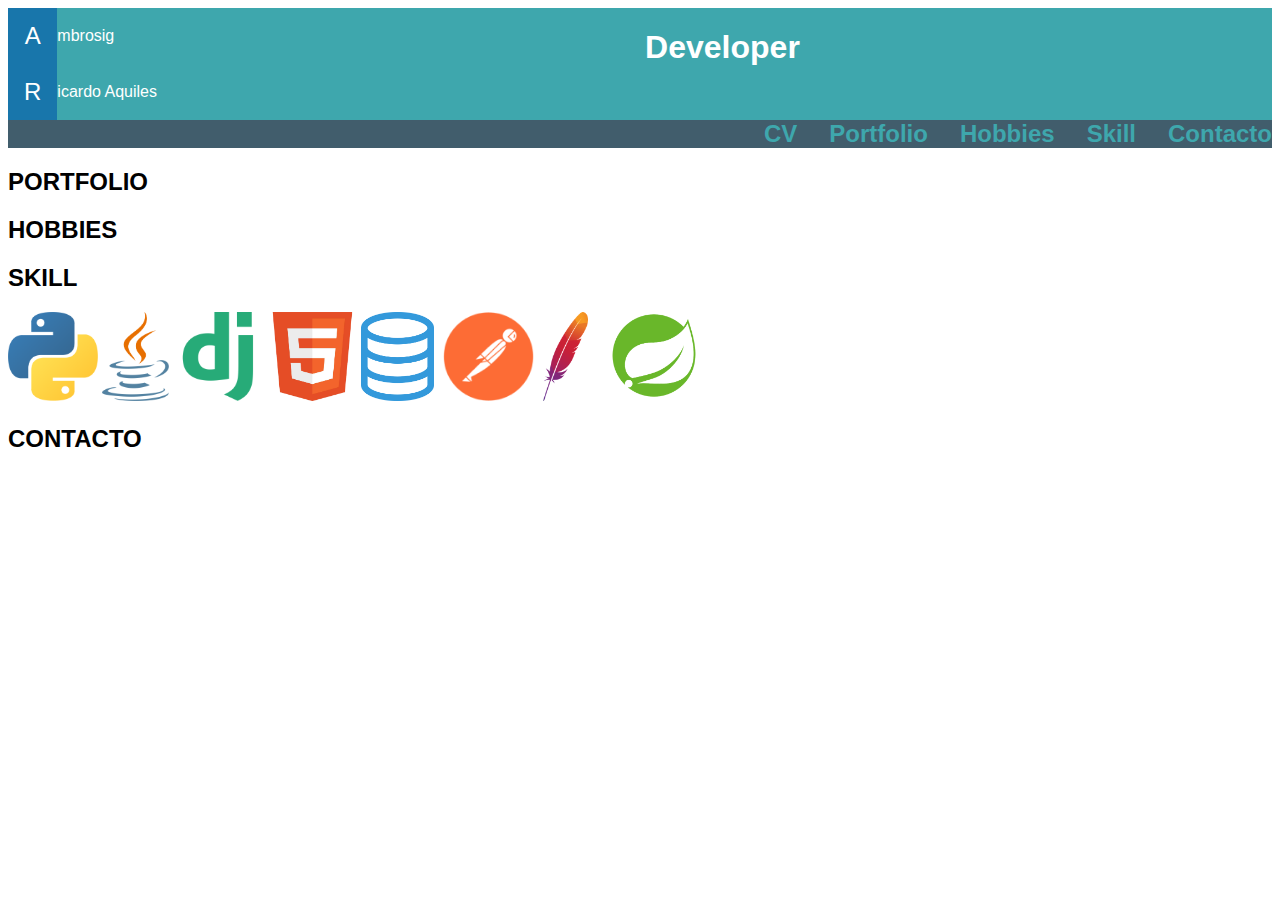
==== index.html @ 173dc9f0 "portfolio_ARA" ====
<!DOCTYPE html>
<html lang="en">
  <head>
    <meta charset="UTF-8" />
    <meta http-equiv="X-UA-Compatible" content="IE=edge" />
    <meta name="viewport" content="width=device-width, initial-scale=1.0" />
    <title>Document</title>
    <link rel="stylesheet" href="css/styles.css" />
  </head>
  <body>
    <header>
      <div class="box1">
        <div class="AR">
          <div class="a-box">A</div>
          <div class="r-box">R</div>
        </div>
        <div class="nombre">
          <div class="mbrosig-box">mbrosig</div>
          <div class="icardo-box">icardo Aquiles</div>
        </div>
      </div>
      <div class="developer"><h1>Developer</h1></div>
      <div class="box2"><p></p></div>
    </header>
    <button class="menu-btn">
      <svg
        xmlns="http://www.w3.org/2000/svg"
        width="24"
        height="24"
        viewBox="0 0 24 24"
      >
        <path d="M4 6H20V8H4zM4 11H20V13H4zM4 16H20V18H4z" />
      </svg>
      <svg
        class="none"
        xmlns="http://www.w3.org/2000/svg"
        width="24"
        height="24"
        viewBox="0 0 24 24"
      >
        <path
          d="M16.192 6.344L11.949 10.586 7.707 6.344 6.293 7.758 10.535 12 6.293 16.424 7.707 17.656 11.949 13.414 16.192 17.656 17.606 16.242 13.364 12 17.606 7.758z"
        />
      </svg>
    </button>
    <nav class="menu">
      <a href="CVAmbrosig.pdf" target="_blank" rel="noopener">CV</a>
      <a href="#portfolio">Portfolio</a>
      <a href="#hobbies">Hobbies</a>
      <a href="#skill">Skill</a>
      <a href="#contacto">Contacto</a>
    </nav>
    <section id="porfolio">
      <h2>PORTFOLIO</h2>
    </section>
    <section id="hobbies">
      <h2>HOBBIES</h2>
    </section>
    <section id="skill">
      <h2>SKILL</h2>
      <img src="img/python_logo1.png" alt="python" />
      <img src="img/java_logo1.png" alt="java" />
      <img src="img/django_logo1.png" alt="django" />
      <img src="img/html_logo1.png" alt="html" />
      <img src="img/sql_logo.png" alt="sql" />
      <img src="img/postman_logo3.png" alt="postman" />
      <img src="img/maven_logo1.png" alt="maven" />
      <img src="img/spring_logo.png" alt="spring" />
    </section>
    <section id="contacto" class="contacto">
      <h2>CONTACTO</h2>
      <div class="redes">
          <article class="contact-cards">
              
          </article>
      </div>
      <div class="formulario"></div>
    </section>
  </body>
  <script src="script.js"></script>
</html>
---- css/styles.css ----
:root {
  --first-color: #3ea7ad;
  --first-alpha-color: rgba(62, 166, 173, 0.5);
  --second-color: #415d6c;
  --second-alpha-color: rgba(65, 93, 108, 0.49);
  --third-color: #1876ab;
  --third-alpha-color: rgba(24, 118, 171, 0.56);
  --white-color: white;
  --gray-light-color: #c4cecc;
  --gray-color: #909090;
  --black-color: black;
  --link-color: #668ae7;
  --title-color: #333;
  --text-color: #222;
  --white-alpha-color: rgba(255, 255, 255, 0.5);
  --black-alpha-color: rgba(0, 0, 0, 0.5);
  --font: Century Gothic, sans-serif;
  --max-width: 1200px;
  --header-height: 4rem;
}

html {
  box-sizing: border-box;
  font-family: var(--font);
  font-size: 16px;
  scroll-behavior: smooth;
}

header {
  display: flex;
  justify-content: space-between;
  background: var(--first-color);
  color: white;
}

.box1 {
  display: flex;
  flex-direction: row;
}

.AR .nombre {
  display: flex;
  justify-content: start;
  box-sizing: 1rem;
  flex-direction: column;
}

.a-box,
.r-box {
  background-color: var(--third-color);
  padding: 1rem;
  text-align: center;
  line-height: 1.5rem;
  font-size: 1.5rem;
}

.mbrosig-box,
.icardo-box {
  padding: 1rem;
  padding-left: 0;
  text-align: start;
  line-height: 1.5rem;
}

.developer {
}

.box {
    padding: 2rem;
    color: var(--second-color);
  background: var(--second-color);
}

/* ******Menu****** */

.menu-btn {
    outline: thin solid var(--first-color);
    border: 0;
    cursor: pointer;
    background-color: var(--second-color);
  }
  
  .menu-btn svg {
    fill: var(--first-color);
  }
  
  .menu {
    position: fixed;
    left: 0;
    bottom: var(--header-height);
    width: 100%;
    display: flex;
    flex-direction: column;
    background-color: var(--second-color);
    opacity: 0;
    pointer-events: none;
    transition: opacity 0.5s ease;
    justify-content: flex-end;  
  }
  
  .menu.is-active {
    opacity: 1;
    pointer-events: auto;
  }
  
  .menu a {
    padding: 1rem;
    font-size: 1.5rem;
    font-weight: bold;
    text-align: center;
    text-decoration: none;
    color: var(--first-color);
  }
  
  .menu a:hover {
    color: var(--first-alpha-color);
    background-color: var(--first-color);
  }
  
  @media screen and (min-width: 1024px) {
    .menu-btn {
      display: none;
    }
  
    .menu {
      position: static;
      width: auto;
      flex-direction: row;
      opacity: 1;
      pointer-events: auto;
    }
  
    .menu a {
      padding: 0 1rem;
    }
  
    .menu a:last-child {
      padding-right: 0;
    }
  
    .menu a:hover {
      background-color: transparent;
      color: white;
    }
  }

  img {
      block-size: 7vw;
  }

  img:hover {
      transform: scale(1.5);
      transition: 0.2s;
  }
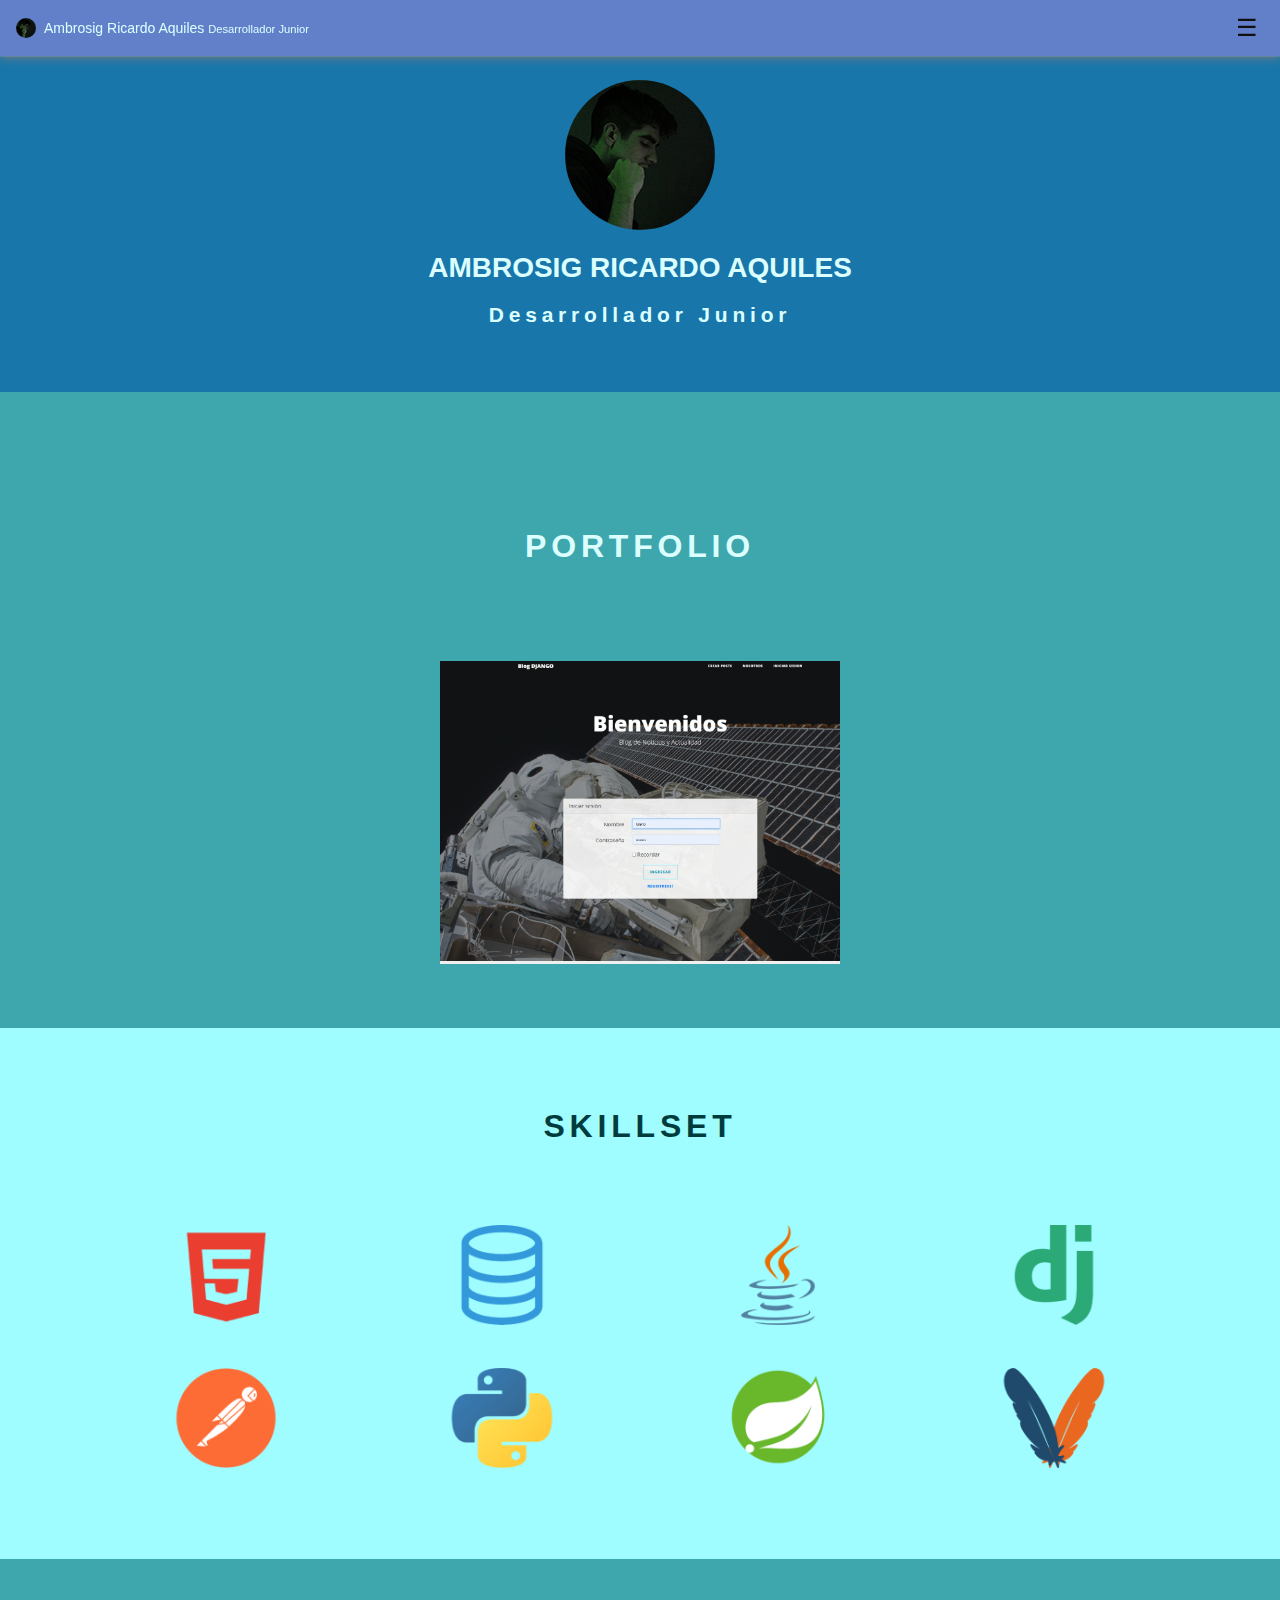
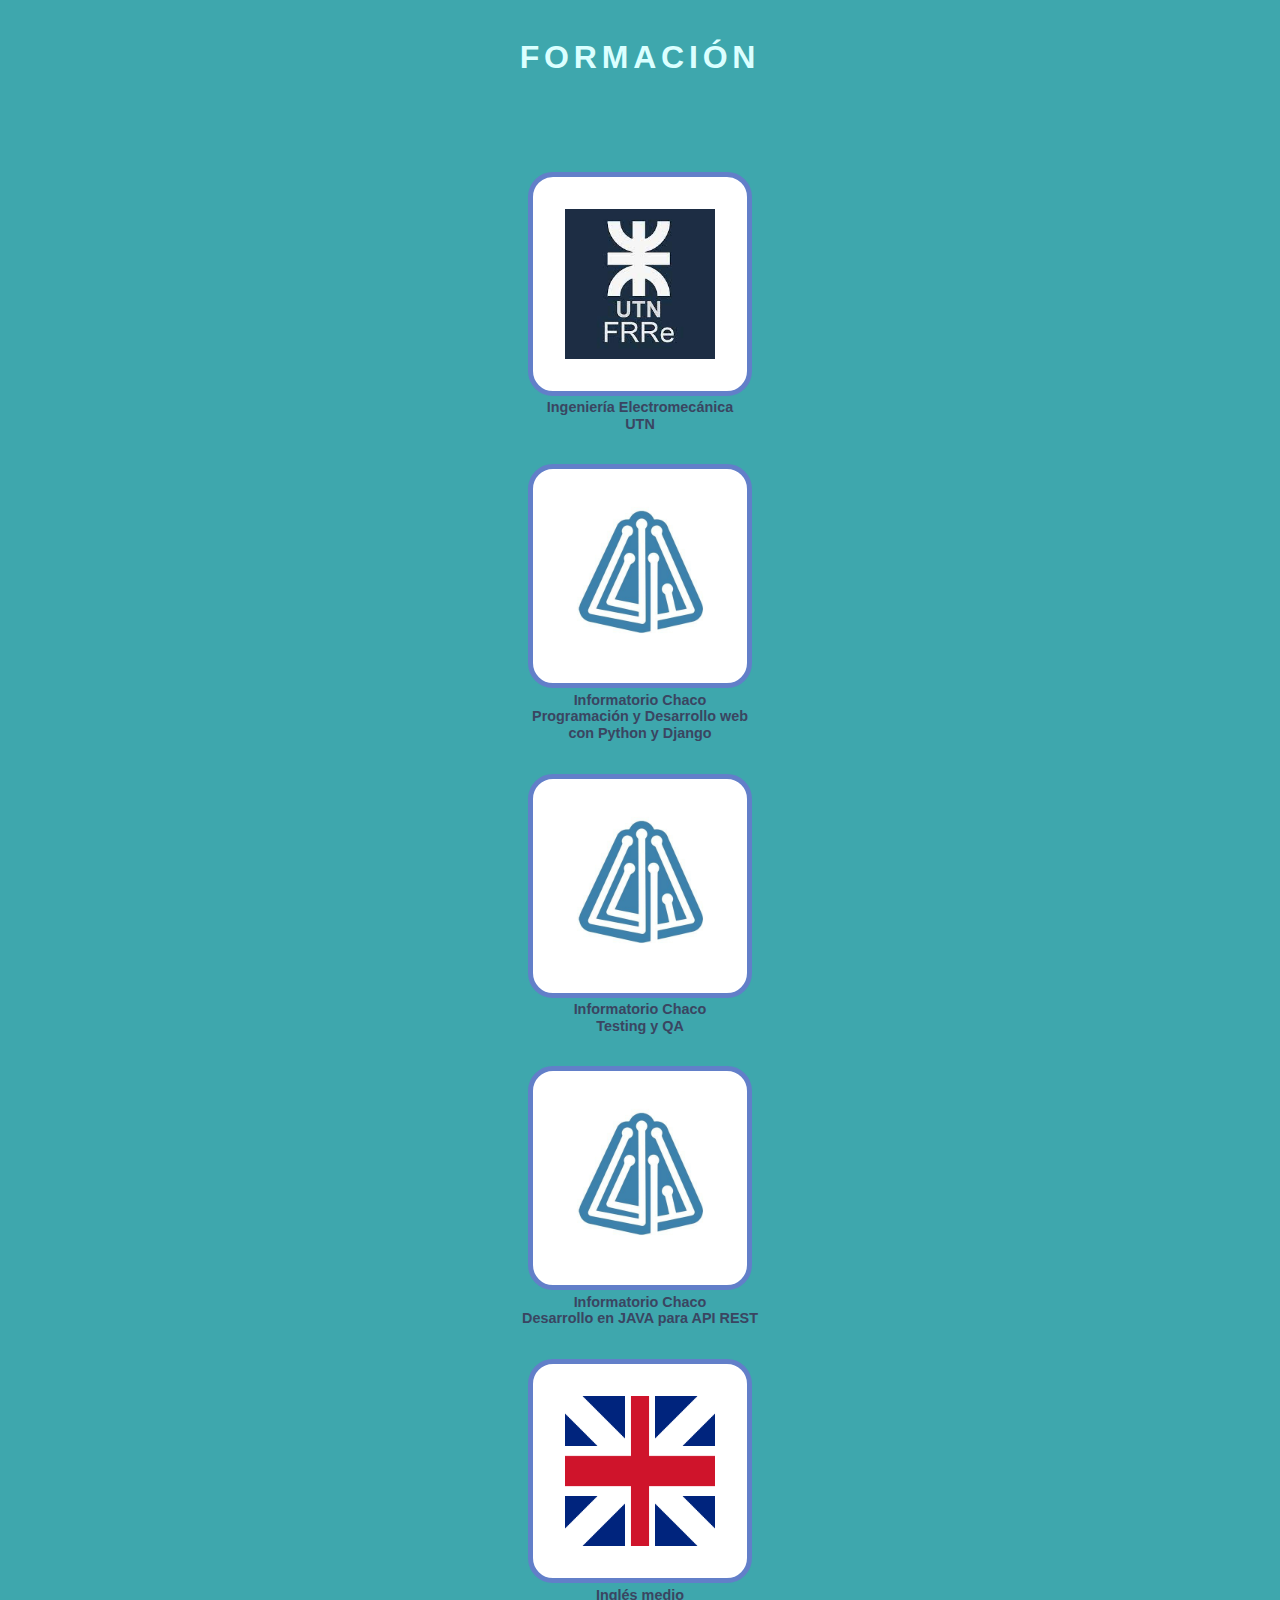
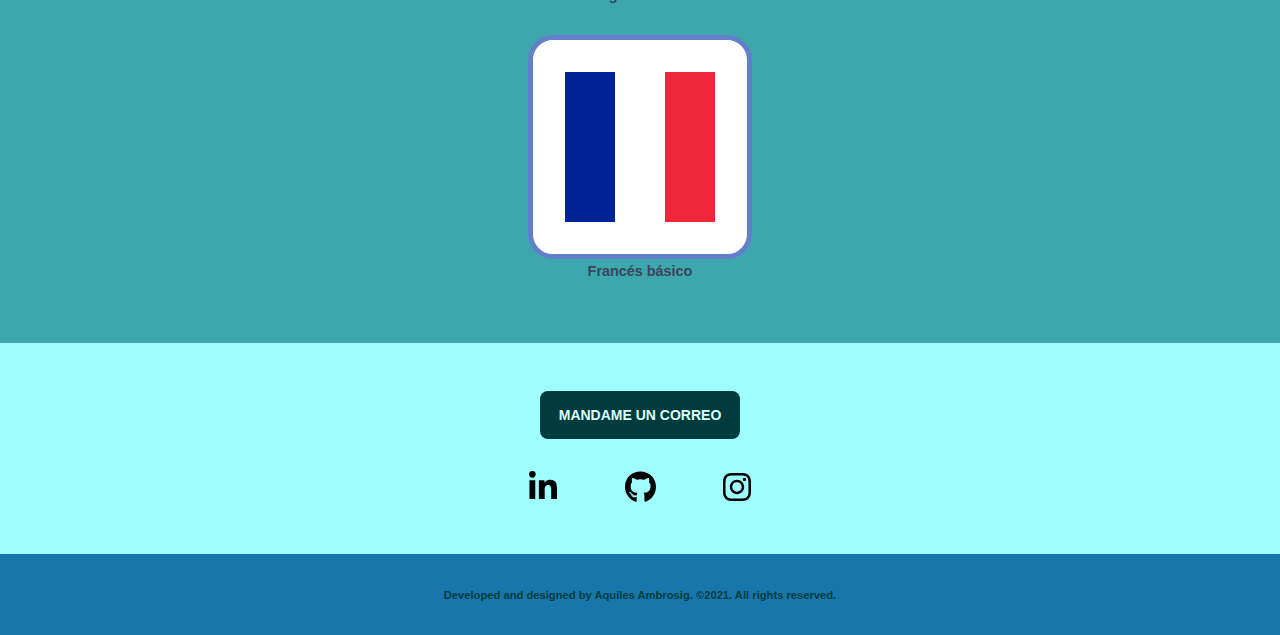
==== commit 012d03ed: "yacasi" ====
--- a/index.html
+++ b/index.html
@@ -1,81 +1,195 @@
 <!DOCTYPE html>
-<html lang="en">
+<html>
   <head>
-    <meta charset="UTF-8" />
+    <meta http-equiv="Content-Type" content="text/html; charset=UTF-8" />
     <meta http-equiv="X-UA-Compatible" content="IE=edge" />
-    <meta name="viewport" content="width=device-width, initial-scale=1.0" />
-    <title>Document</title>
-    <link rel="stylesheet" href="css/styles.css" />
+    <title>Ambrosig Ricardo Aquiles | Portafolio</title>
+    <meta name="viewport" content="width=device-width,initial-scale=1" />
+    <link href="./css" rel="stylesheet" />
+    <script
+      defer="defer"
+      src="./main.ee06f7f1275e84baf1f9.js.descarga"
+    ></script>
+    <link
+      href="./main.e2cfa011b2709bb2f0f1.css"
+      rel="stylesheet"
+    />
   </head>
   <body>
     <header>
-      <div class="box1">
-        <div class="AR">
-          <div class="a-box">A</div>
-          <div class="r-box">R</div>
+      <img
+        class="circle"
+        src="./img/foto.png"
+        alt="logo large"
+      />
+      <h1>Ambrosig Ricardo Aquiles</h1>
+      <hr />
+      <h2>Desarrollador Junior</h2>
+    </header>
+    <nav id="navbar" class="navbar-fixed">
+      <div>
+        <a href=
+          ><img
+            class="circle"
+            src="./img/foto_small.png"
+            alt="small logo"
+          />
+          <span>Ambrosig Ricardo Aquiles <small>Desarrollador Junior</small></span> </a
+        ><button id="hamburger">☰</button>
+      </div>
+      <ul>
+        <li><a href="./CVAmbrosig.pdf" target="_blank" rel="noopener">CV</a></li>
+        <li><a href="#portfolio">Portfolio</a></li>
+        <li><a href="#skillset">Skillset</a></li>
+        <li><a href="#experience">Formación</a></li>
+        <li><a href="#contact">Contact</a></li>
+      </ul>
+    </nav>
+    <main style="margin-top: 55.75px">
+      <section id="portfolio">
+        <h3>Portfolio</h3>
+        <hr />
+        <div>
+          <button>
+            <img
+              src="./img/proyecto.jpeg"
+            />
+            <h4>Proyecto 1</h4>
+          </button>
         </div>
-        <div class="nombre">
-          <div class="mbrosig-box">mbrosig</div>
-          <div class="icardo-box">icardo Aquiles</div>
+      </section>
+      <section id="skillset" class="even">
+        <h3><p style=>Skillset </p></h3>
+        <hr />
+        <div>
+          <div>
+            <img
+              src="./img/html_logo.png"
+            />
+            <span class="tooltip">HTML</span>
+          </div>
+          <div>
+            <img
+              src="./img/sql_logo.png"
+            />
+            <span class="tooltip">SQL</span>
+          </div>
+          <div>
+            <img
+              src="./img/java_logo.png"
+            />
+            <span class="tooltip">Java</span>
+          </div>
+          <div>
+            <img
+              src="./img/django_logo.png"
+            />
+            <span class="tooltip">Django</span>
+          </div>
+          <div>
+            <img
+              src="./img/postman_logo.png"
+            />
+            <span class="tooltip">Postman</span>
+          </div>
+          <div>
+            <img
+              src="./img/python_logo.png"
+            />
+            <span class="tooltip">Python</span>
+          </div>
+          <div>
+            <img
+              src="./img/spring_logo.png"
+            />
+            <span class="tooltip">Spring</span>
+          </div>
+          <div>
+            <img
+              src="./img/maven_logo.png"
+            />
+            <span class="tooltip">Maven</span>
+          </div>
         </div>
-      </div>
-      <div class="developer"><h1>Developer</h1></div>
-      <div class="box2"><p></p></div>
-    </header>
-    <button class="menu-btn">
-      <svg
-        xmlns="http://www.w3.org/2000/svg"
-        width="24"
-        height="24"
-        viewBox="0 0 24 24"
+      </section>
+      <section id="experience">
+        <h3>Formación</h3>
+        <hr />
+        <div>
+          <div>
+          <a class="eins-modal-button" data-modal-id="myModal"
+            ><img
+              src="./img/utn.png"
+            />
+            <span><br>Ingeniería Electromecánica <br>UTN</span></a
+          ></div>
+          <div><a
+            ><img
+              src="./img/informatorio.png"
+            />
+            <span><br>Informatorio Chaco <br>Programación y Desarrollo web <br>con Python y Django</span></a
+          ></div>
+          <div><a
+            ><img
+              src="./img/informatorio.png"
+            />
+            <span><br>Informatorio Chaco <br>Testing y QA</span></a
+          ></div>
+          <div><a
+            ><img
+              src="./img/informatorio.png"
+            />
+            <span><br>Informatorio Chaco <br>Desarrollo en JAVA para API REST</span></a
+          ></div>
+          <div><a
+            ><img
+              src="./img/ingles.png"
+            />
+            <span><br>Inglés medio</span></a
+          ></div>
+          <div><a
+            ><img
+              src="./img/frances.png"
+            />
+            <span><br>Francés básico</span></a
+          ></div>
+        </div>
+      </section>
+      <section id="contact" class="even">
+        <form action="mailto:aquiles-ambrosig@hotmail.com">
+          <button type="submit">MANDAME UN CORREO</button>
+        </form>
+        <!--
+        <form action="https://www.xaviro.com/" method="POST">
+          <label>Your email: <input type="email" name="_replyto" /></label>
+          <label>Your message: <textarea name="message"></textarea></label>
+          <button type="submit">Send</button>
+        </form>-->
+        <nav id="social-media">
+          <a href="https://www.linkedin.com/in/ricardo-aquiles-a-b3b1b0141" target="_blank" rel="noopener"
+            ><img
+              id="linkedin"
+              src="./img/linkedin-in-brands.svg"
+            /> </a
+          ><a href="https://github.com/aquilesambrosig" target="_blank" rel="noopener"
+            ><img
+              id="github"
+              src="./img/github-brands.svg"
+            /> </a
+          ><a href="https://www.instagram.com/aquilesambrosig/" target="_blank" rel="noopener"
+            ><img
+              id="instagram"
+              src="./img/instagram-brands.svg"
+          /></a>
+        </nav>
+      </section>
+    </main>
+    <footer>
+      <small
+        >Developed and designed by Aquiles Ambrosig. ©2021. All rights reserved.</small
       >
-        <path d="M4 6H20V8H4zM4 11H20V13H4zM4 16H20V18H4z" />
-      </svg>
-      <svg
-        class="none"
-        xmlns="http://www.w3.org/2000/svg"
-        width="24"
-        height="24"
-        viewBox="0 0 24 24"
-      >
-        <path
-          d="M16.192 6.344L11.949 10.586 7.707 6.344 6.293 7.758 10.535 12 6.293 16.424 7.707 17.656 11.949 13.414 16.192 17.656 17.606 16.242 13.364 12 17.606 7.758z"
-        />
-      </svg>
-    </button>
-    <nav class="menu">
-      <a href="CVAmbrosig.pdf" target="_blank" rel="noopener">CV</a>
-      <a href="#portfolio">Portfolio</a>
-      <a href="#hobbies">Hobbies</a>
-      <a href="#skill">Skill</a>
-      <a href="#contacto">Contacto</a>
-    </nav>
-    <section id="porfolio">
-      <h2>PORTFOLIO</h2>
-    </section>
-    <section id="hobbies">
-      <h2>HOBBIES</h2>
-    </section>
-    <section id="skill">
-      <h2>SKILL</h2>
-      <img src="img/python_logo1.png" alt="python" />
-      <img src="img/java_logo1.png" alt="java" />
-      <img src="img/django_logo1.png" alt="django" />
-      <img src="img/html_logo1.png" alt="html" />
-      <img src="img/sql_logo.png" alt="sql" />
-      <img src="img/postman_logo3.png" alt="postman" />
-      <img src="img/maven_logo1.png" alt="maven" />
-      <img src="img/spring_logo.png" alt="spring" />
-    </section>
-    <section id="contacto" class="contacto">
-      <h2>CONTACTO</h2>
-      <div class="redes">
-          <article class="contact-cards">
-              
-          </article>
-      </div>
-      <div class="formulario"></div>
-    </section>
+    </footer>
+    <div id="myModal" class="eins-modal" style="display: none">
+    <div class="eins-modal-backdrop"></div>
   </body>
-  <script src="script.js"></script>
 </html>
--- a/main.e2cfa011b2709bb2f0f1.css
+++ b/main.e2cfa011b2709bb2f0f1.css
@@ -0,0 +1,627 @@
+:root {
+  --primary: #3EA7AD;
+  --primary-dark: #6bb5b8;
+  --secondary: #90aaeb;
+  --secondary-dark: #627fc9;
+  --terceary: #1876AB;
+  --terceary-dark: #61b7e9;
+  --white: #dbffff;
+  --white2: #9ffcff;
+  --gray: #909090;
+  --gray2: #535151;
+  --gray3: #857c7c;
+  --black: #101010;
+  --black2: #415D6C;
+}
+body {
+  color: var(--white);
+  font-family: Century Gothic, sans-serif;
+  font-size: 14px;
+  text-align: center;
+}
+footer,
+section.even {
+  color: #003c3e;
+}
+h3 {
+  font-size: 2rem;
+}
+h2,
+h3,
+h4 {
+  letter-spacing: 0.3rem;
+}
+h1,
+h3 {
+  text-transform: uppercase;
+}
+h4 {
+  font-size: 1.5rem;
+}
+.circle {
+  border-radius: 50%;
+}
+html {
+  background: var(--primary);
+}
+section {
+  padding-bottom: 3rem;
+  padding-top: 3rem;
+}
+#navbar {
+    background-color: var(--secondary-dark);
+}
+section.even {
+  background: var(--white2);
+}
+footer {
+  background:var(--terceary);
+  padding: 2rem 0;
+  font-weight: bold;
+}
+hr {
+  background-image: linear-gradient(
+    to right,
+    transparent,
+    var(--primary),
+    transparent
+  );
+  border: 0;
+  height: 0.1rem;
+  max-width: 100%;
+}
+section.even hr {
+  background-image: linear-gradient(
+    to right,
+    transparent,
+    var(--white),
+    transparent
+  );
+}
+section hr {
+  margin-bottom: 5rem;
+}
+header {
+  color: var(--white);
+  background: var(--terceary);
+  overflow: hidden;
+  padding: 5rem 0 3rem;
+  position: relative;
+}
+#navbar {
+  box-shadow: 0 0 10px 1px var(--gray3);
+}
+#navbar div {
+  display: flex;
+  justify-content: space-between;
+}
+#navbar div a {
+  align-items: center;
+  color: var(--black);
+  display: flex;
+  padding: 1rem;
+  text-decoration: none;
+}
+#navbar div a:hover {
+  color: var(--white);
+  transition: color 0.3s ease, color 0.3s ease;
+}
+#navbar div img {
+  margin-right: 0.5rem;
+}
+#navbar button {
+  background-color: transparent;
+  border: none;
+  color: var(--black);
+  cursor: pointer;
+  font-size: 1.5rem;
+  margin: 0.7rem;
+  padding: 0.2rem 0.7rem;
+}
+#navbar.open button {
+  background-color: var(--primary-dark);
+  border-radius: 2rem;
+  color: var(--white);
+}
+#navbar ul {
+  background: linear-gradient(var(--secondary-dark), var(--primary));
+  border-top: 1px solid rgba(255, 255, 255, 0.1);
+  margin: 0;
+  max-height: 0;
+  overflow: hidden;
+  padding: 0;
+  position: absolute;
+  transition: max-height 0.3s ease;
+  width: 100%;
+}
+#navbar.open ul {
+  max-height: 200px;
+}
+#navbar li {
+  list-style: none;
+  padding: 0;
+}
+#navbar ul a {
+  color: var(--white2);
+  display: block;
+  padding: 10px 15px;
+  text-decoration: none;
+  transition: color 0.3s ease, background-color 0.3s ease;
+}
+#navbar ul a:focus,
+#navbar ul a:hover {
+  background-color: var(--secondary);
+  color: var(--black);
+}
+.navbar-fixed {
+  position: fixed;
+  top: 0;
+  width: 100%;
+  z-index: 100;
+}
+/*#toggle:hover {
+  background-color: var(--black);
+}
+#active {
+  background-color: var(--primary-dark);
+}*/
+#portfolio button {
+  border: none;
+  box-shadow: 0 0 px var(--gray);
+  cursor: zoom-in;
+  display: inline;
+  margin: 1rem auto;
+  max-width: 400px;
+  overflow: hidden;
+  padding: 0;
+  position: relative;
+}
+#portfolio img {
+  display: inline;
+  max-height: 300px;
+  transition: transform 0.3s ease;
+}
+#portfolio button:hover img {
+  transform: scale(1.25);
+}
+#portfolio button:before {
+  background-color: var(--primary);
+  content: "";
+  height: 100%;
+  left: 0;
+  opacity: 0;
+  position: absolute;
+  top: 0;
+  transition: opacity 0.3s ease;
+  width: 100%;
+  z-index: 1;
+}
+#portfolio button:hover:before {
+  opacity: 0.75;
+}
+#portfolio h4 {
+  bottom: 0;
+  color: var(--white);
+  display: block;
+  left: 50%;
+  margin: 0;
+  opacity: 0;
+  position: absolute;
+  transform: translate(-50%, 50%);
+  transition: bottom 0.3s ease, opacity 0.3s ease;
+  z-index: 2;
+}
+#portfolio button:hover h4 {
+  bottom: 30%;
+  opacity: 1;
+}
+#portfolio button:after {
+  content: url(assets/05189309db3a48edcbcc.svg);
+  left: 50%;
+  opacity: 0;
+  position: absolute;
+  top: 0;
+  transform: translate(-40%, -50%);
+  transition: top 0.3s ease, opacity 0.3s ease;
+  width: 50%;
+  z-index: 2;
+}
+#portfolio button:hover:after {
+  opacity: 0.75;
+  top: 40%;
+}
+/*#skillset > div {
+  grid-gap: 1rem;
+  display: grid;
+  grid-template-columns: 1fr 1fr 1fr 1fr;
+  margin: 1rem;
+}*/
+#skillset img {
+  border-radius: 1rem;
+  cursor: context-menu;
+  max-width: 7rem;
+  max-height: 100px;
+}
+#skillset > div > div {
+  position: relative;
+  display: inline-block;
+  padding-left: 5rem;
+  padding-right: 5rem;
+  padding-bottom: 2.5rem;
+}
+#skillset span {
+  color: var(--white);
+  background-color: rgba(0, 0, 0, 0.75);
+  border-radius: 0.5rem;
+  left: 50%;
+  opacity: 0;
+  padding: 0.5rem 0;
+  pointer-events: none;
+  position: absolute;
+  text-align: center;
+  top: -40px;
+  transform: translate(-60px, 10px);
+  transition: opacity 0.3s ease, transform 0.3s ease;
+  width: 120px;
+  z-index: 1;
+}
+#skillset > div > div:hover span {
+  opacity: 1;
+  transform: translate(-60px);
+}
+#skillset span:after {
+  border: 5px solid transparent;
+  border-top-color: rgba(0, 0, 0, 0.75);
+  content: "";
+  left: 50%;
+  margin-left: -5px;
+  position: absolute;
+  top: 100%;
+}
+#experience img {
+  background: #fff;
+  border: 5px solid var(--secondary-dark);
+  border-radius: 25px;
+  cursor: pointer;
+  height: 150px;
+  padding: 2rem;
+  transition: border-radius 0.3s ease, box-shadow 0.3s ease;
+  width: 150px;
+}
+#experience img:hover {
+  border-radius: 0;
+  box-shadow: 0 0 10px 1px var(--gray2);
+}
+#experience span {
+  color: #3a4561;
+  font-weight: bold;
+  font-size: 0.9rem;
+  margin-bottom: 2rem;
+}
+#experience > div {
+  display: inline;
+  /*justify-content: space-between;
+  align-items: center;*/
+}
+#experience > div > div{
+  padding: 1rem;
+}
+#contact button {
+  cursor: pointer;
+  border-radius: 0.5rem;
+  padding: 1rem;
+  display: inline-block;
+  width: 200px;
+  font-weight: bold;
+  text-align: center;
+  text-decoration: none;
+  color: var(--white);
+  background-color: #003c3e;
+  border-width: 0;
+}
+#social-media img {
+  block-size: 2rem;
+  padding: 2rem;
+  padding-bottom: 0;
+}
+#social-media a{
+  text-decoration: none;
+}
+
+
+
+/*! normalize.css v8.0.1 | MIT License | github.com/necolas/normalize.css */
+html {
+  -webkit-text-size-adjust: 100%;
+  line-height: 1.15;
+}
+body {
+  margin: 0;
+}
+main {
+  display: block;
+}
+h1 {
+  font-size: 2em;
+  margin: 0.67em 0;
+}
+hr {
+  box-sizing: content-box;
+  height: 0;
+  overflow: visible;
+}
+pre {
+  font-family: monospace, monospace;
+  font-size: 1em;
+}
+a {
+  background-color: transparent;
+}
+abbr[title] {
+  border-bottom: none;
+  text-decoration: underline;
+  text-decoration: underline dotted;
+}
+b,
+strong {
+  font-weight: bolder;
+}
+code,
+kbd,
+samp {
+  font-family: monospace, monospace;
+  font-size: 1em;
+}
+small {
+  font-size: 80%;
+}
+sub,
+sup {
+  font-size: 75%;
+  line-height: 0;
+  position: relative;
+  vertical-align: baseline;
+}
+sub {
+  bottom: -0.25em;
+}
+sup {
+  top: -0.5em;
+}
+img {
+  border-style: none;
+}
+button,
+input,
+optgroup,
+select,
+textarea {
+  font-family: inherit;
+  font-size: 100%;
+  line-height: 1.15;
+  margin: 0;
+}
+button,
+input {
+  overflow: visible;
+}
+button,
+select {
+  text-transform: none;
+}
+[type="button"],
+[type="reset"],
+[type="submit"],
+button {
+  -webkit-appearance: button;
+}
+[type="button"]::-moz-focus-inner,
+[type="reset"]::-moz-focus-inner,
+[type="submit"]::-moz-focus-inner,
+button::-moz-focus-inner {
+  border-style: none;
+  padding: 0;
+}
+[type="button"]:-moz-focusring,
+[type="reset"]:-moz-focusring,
+[type="submit"]:-moz-focusring,
+button:-moz-focusring {
+  outline: 1px dotted ButtonText;
+}
+fieldset {
+  padding: 0.35em 0.75em 0.625em;
+}
+legend {
+  box-sizing: border-box;
+  color: inherit;
+  display: table;
+  max-width: 100%;
+  padding: 0;
+  white-space: normal;
+}
+progress {
+  vertical-align: baseline;
+}
+textarea {
+  overflow: auto;
+}
+[type="checkbox"],
+[type="radio"] {
+  box-sizing: border-box;
+  padding: 0;
+}
+[type="number"]::-webkit-inner-spin-button,
+[type="number"]::-webkit-outer-spin-button {
+  height: auto;
+}
+[type="search"] {
+  -webkit-appearance: textfield;
+  outline-offset: -2px;
+}
+[type="search"]::-webkit-search-decoration {
+  -webkit-appearance: none;
+}
+::-webkit-file-upload-button {
+  -webkit-appearance: button;
+  font: inherit;
+}
+details {
+  display: block;
+}
+summary {
+  display: list-item;
+}
+[hidden],
+template {
+  display: none;
+}
+@font-face {
+  font-display: block;
+  font-family: eins-modal-icons;
+  font-style: normal;
+  font-weight: 400;
+  src: url([data-uri]);
+  src: url([data-uri]#iefix)
+      format("embedded-opentype"),
+    url([data-uri])
+      format("truetype"),
+    url([data-uri])
+      format("woff"),
+    url([data-uri]#eins-modal-icons)
+      format("svg");
+}
+.eins-modal-backdrop {
+  background: rgba(0, 0, 0, 0.6);
+  height: 100%;
+  left: 0;
+  top: 0;
+  z-index: 20000;
+}
+.eins-modal,
+.eins-modal-backdrop {
+  display: none;
+  position: fixed;
+  width: 100%;
+}
+.eins-modal {
+  left: 50%;
+  max-height: 100%;
+  overflow: auto;
+  padding: 0 15px;
+  top: 50%;
+  -webkit-transform: translate(-50%, -50%);
+  transform: translate(-50%, -50%);
+  z-index: 20100;
+}
+.eins-modal,
+.eins-modal-content {
+  -webkit-box-sizing: border-box;
+  box-sizing: border-box;
+}
+.eins-modal-content {
+  background: #fff;
+  border: 0 solid #000;
+  border-radius: 8px;
+  -ms-filter: "progid:DXImageTransform.Microsoft.Alpha(Opacity=0)";
+  filter: alpha(opacity=0);
+  margin: 15px auto;
+  max-width: 500px;
+  -moz-opacity: 0;
+  -khtml-opacity: 0;
+  opacity: 0;
+  padding: 35px;
+  position: relative;
+  width: 100%;
+}
+.eins-modal-close {
+  speak: never;
+  -webkit-font-feature-settings: normal;
+  font-feature-settings: normal;
+  -webkit-font-smoothing: antialiased;
+  -moz-osx-font-smoothing: grayscale;
+  border: 2px solid #f0f0f0;
+  border-radius: 8px;
+  -webkit-border-radius: 8px;
+  -moz-border-radius: 8px;
+  bottom: auto;
+  -webkit-box-sizing: content-box;
+  box-sizing: content-box;
+  color: #8f8f8f;
+  cursor: pointer;
+  display: block;
+  font-family: eins-modal-icons !important;
+  font-size: 19px;
+  font-style: normal;
+  font-variant: normal;
+  font-weight: 400;
+  left: auto;
+  line-height: 1;
+  padding: 7px;
+  position: absolute;
+  right: 0;
+  text-transform: none;
+  top: 0;
+  width: 19px;
+}
+.eins-modal-close:hover {
+  border-color: #dedede;
+  color: #f27474;
+}
+.eins-modal-close:after {
+  content: "\e900";
+}
+.eins-modal-dark > .eins-modal-content {
+  background: #262626;
+  border-color: #000;
+  color: #fff;
+}
+.eins-modal-dark > .eins-modal-content .eins-modal-close {
+  border-color: #333;
+  color: #b5b5b5;
+}
+.eins-modal-dark > .eins-modal-content .eins-modal-close:hover {
+  border-color: #404040;
+  color: #f27474;
+}
+.eins-modal.eins-modal-lg > .eins-modal-content {
+  border-radius: 10px;
+  -webkit-border-radius: 10px;
+  -moz-border-radius: 10px;
+  max-width: 600px;
+  padding: 40px;
+}
+.eins-modal.eins-modal-lg > .eins-modal-content .eins-modal-close {
+  font-size: 20px;
+  padding: 8px;
+  width: 20px;
+}
+.eins-modal.eins-modal-sm > .eins-modal-content {
+  border-radius: 8px;
+  -webkit-border-radius: 8px;
+  -moz-border-radius: 8px;
+  max-width: 400px;
+  padding: 35px;
+}
+.eins-modal.eins-modal-sm > .eins-modal-content .eins-modal-close {
+  border-radius: 8px;
+  -webkit-border-radius: 8px;
+  -moz-border-radius: 8px;
+  font-size: 19px;
+  padding: 7px;
+  width: 19px;
+}
+.eins-modal.eins-modal-xsm > .eins-modal-content {
+  border-radius: 8px;
+  -webkit-border-radius: 8px;
+  -moz-border-radius: 8px;
+  max-width: 300px;
+  padding: 35px;
+}
+.eins-modal.eins-modal-xsm > .eins-modal-content .eins-modal-close {
+  border-radius: 8px;
+  -webkit-border-radius: 8px;
+  -moz-border-radius: 8px;
+  font-size: 19px;
+  padding: 7px;
+  width: 19px;
+}
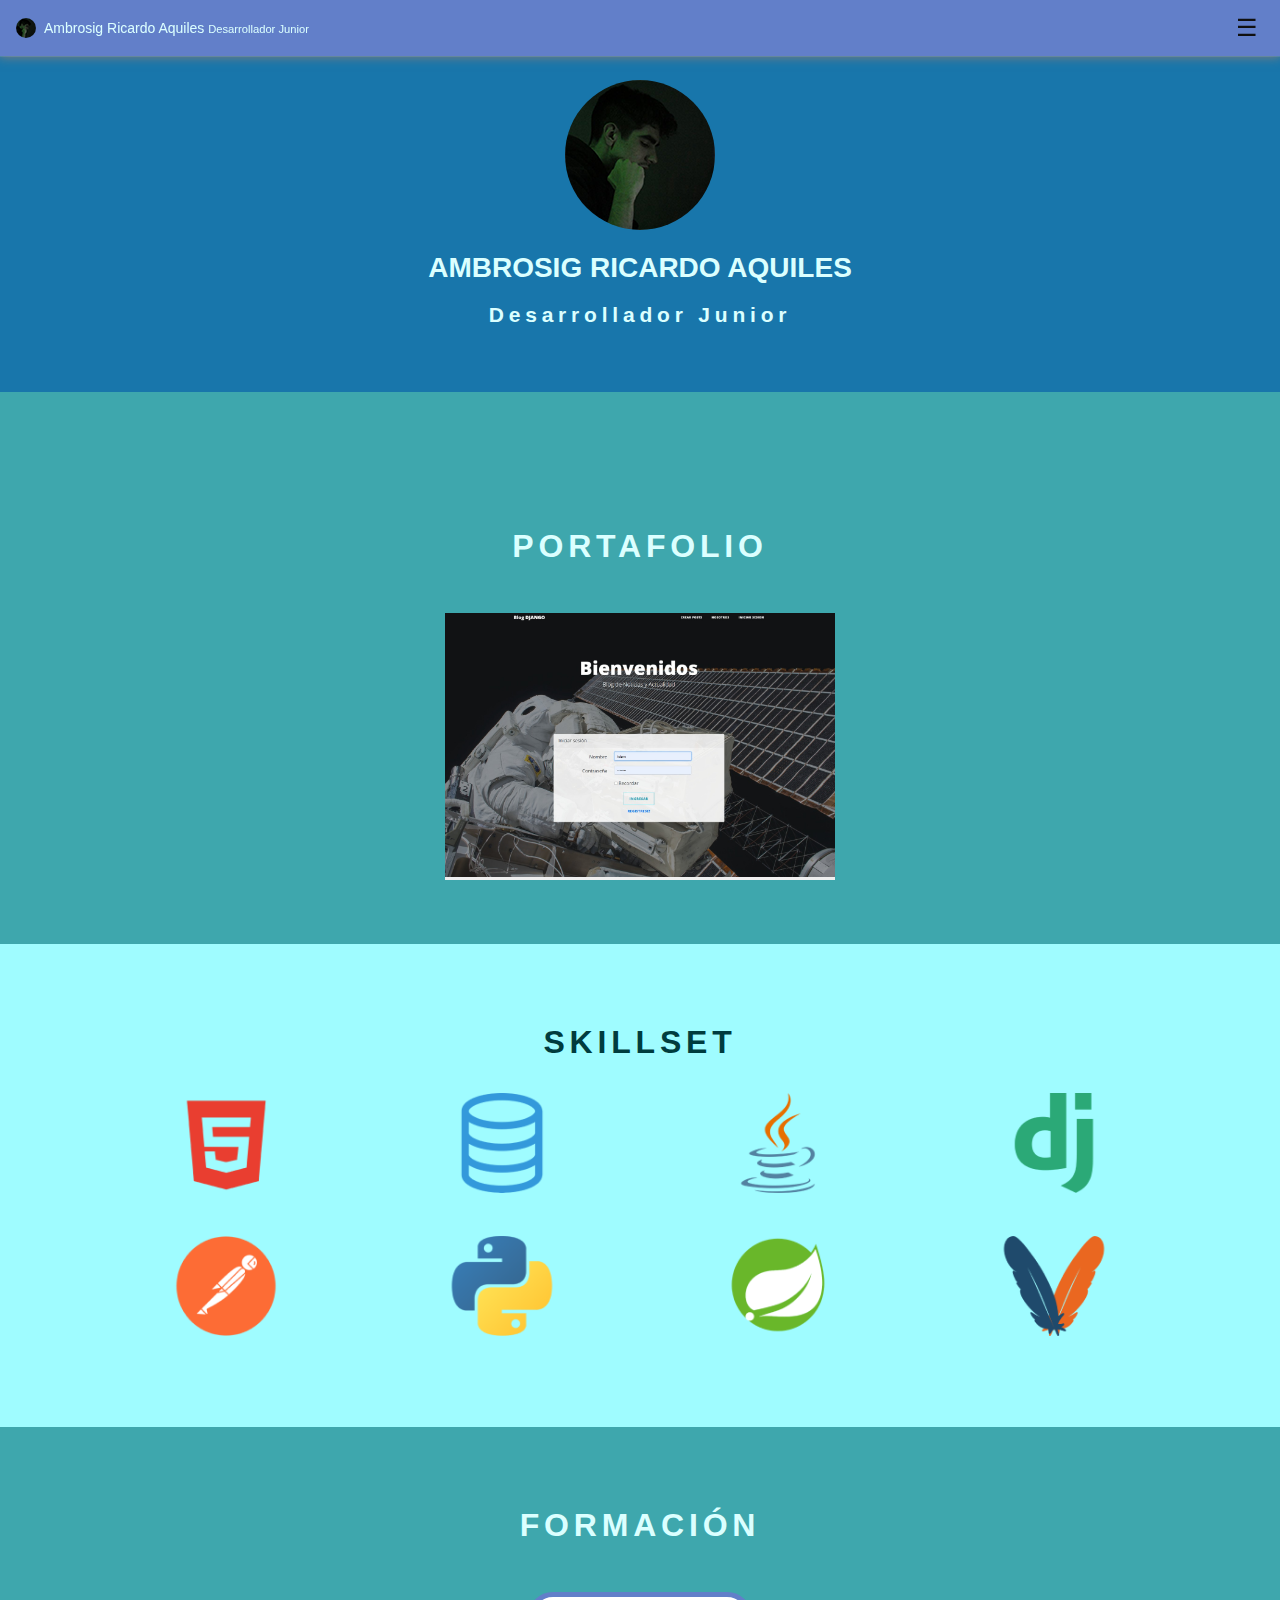
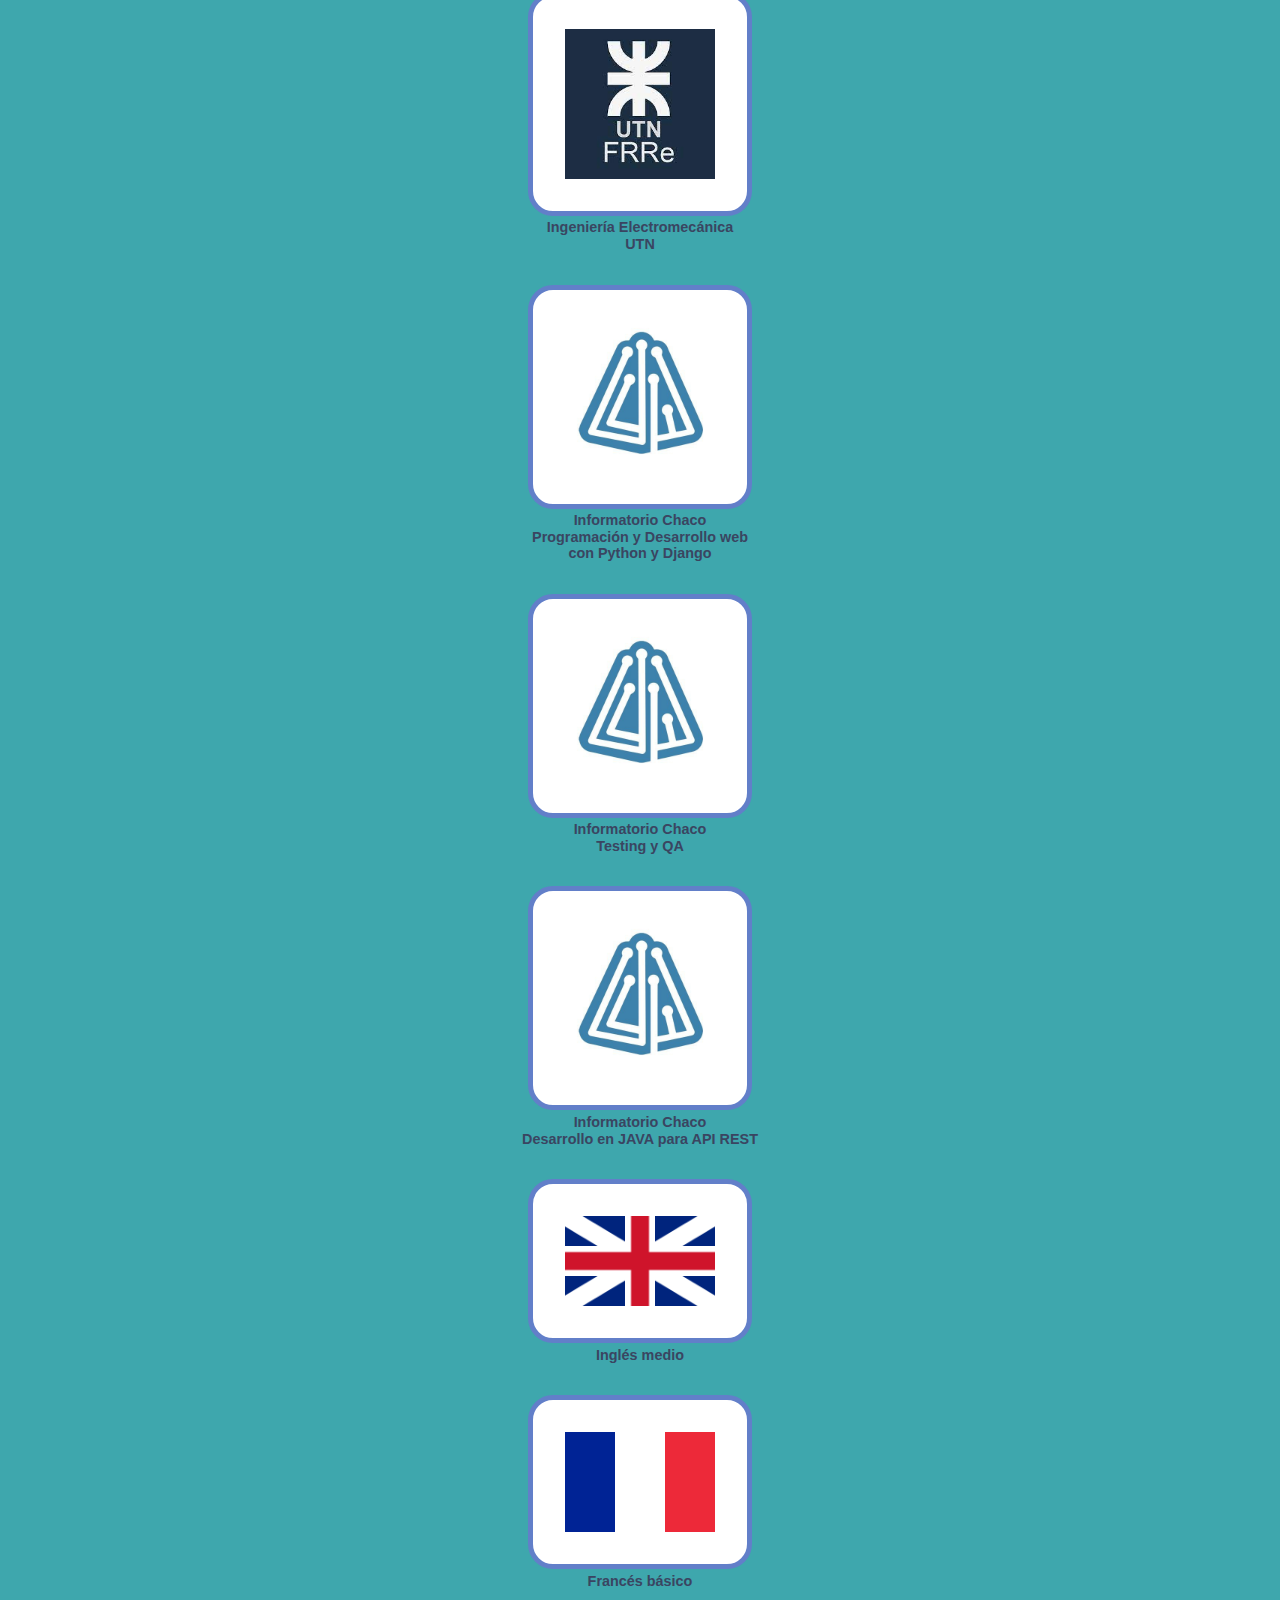
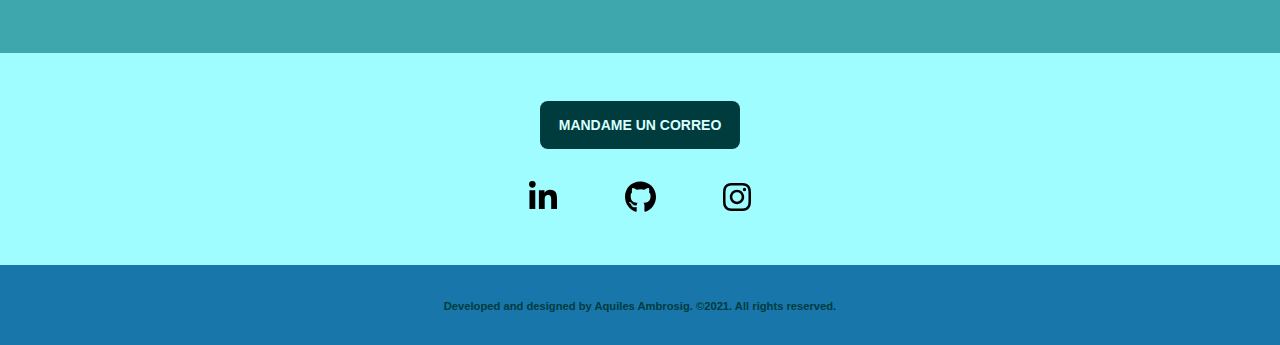
==== commit 920d7ec9: "portafolio" ====
--- a/index.html
+++ b/index.html
@@ -47,14 +47,14 @@
     </nav>
     <main style="margin-top: 55.75px">
       <section id="portfolio">
-        <h3>Portfolio</h3>
+        <h3>Portafolio</h3>
         <hr />
         <div>
           <button>
             <img
               src="./img/proyecto.jpeg"
             />
-            <h4>Proyecto 1</h4>
+            <h4>Blog en Django</h4>
           </button>
         </div>
       </section>
--- a/main.e2cfa011b2709bb2f0f1.css
+++ b/main.e2cfa011b2709bb2f0f1.css
@@ -79,7 +79,7 @@
   );
 }
 section hr {
-  margin-bottom: 5rem;
+  margin-bottom: 0;
 }
 header {
   color: var(--white);
@@ -171,7 +171,7 @@
   cursor: zoom-in;
   display: inline;
   margin: 1rem auto;
-  max-width: 400px;
+  max-width: 390px;
   overflow: hidden;
   padding: 0;
   position: relative;
@@ -180,6 +180,9 @@
   display: inline;
   max-height: 300px;
   transition: transform 0.3s ease;
+  max-width: 100%;
+  height: auto;
+  width: auto;
 }
 #portfolio button:hover img {
   transform: scale(1.25);
@@ -284,9 +287,12 @@
   border-radius: 25px;
   cursor: pointer;
   height: 150px;
+  max-height:100%;
   padding: 2rem;
   transition: border-radius 0.3s ease, box-shadow 0.3s ease;
   width: 150px;
+  max-width: 100%;
+  height: auto;
 }
 #experience img:hover {
   border-radius: 0;
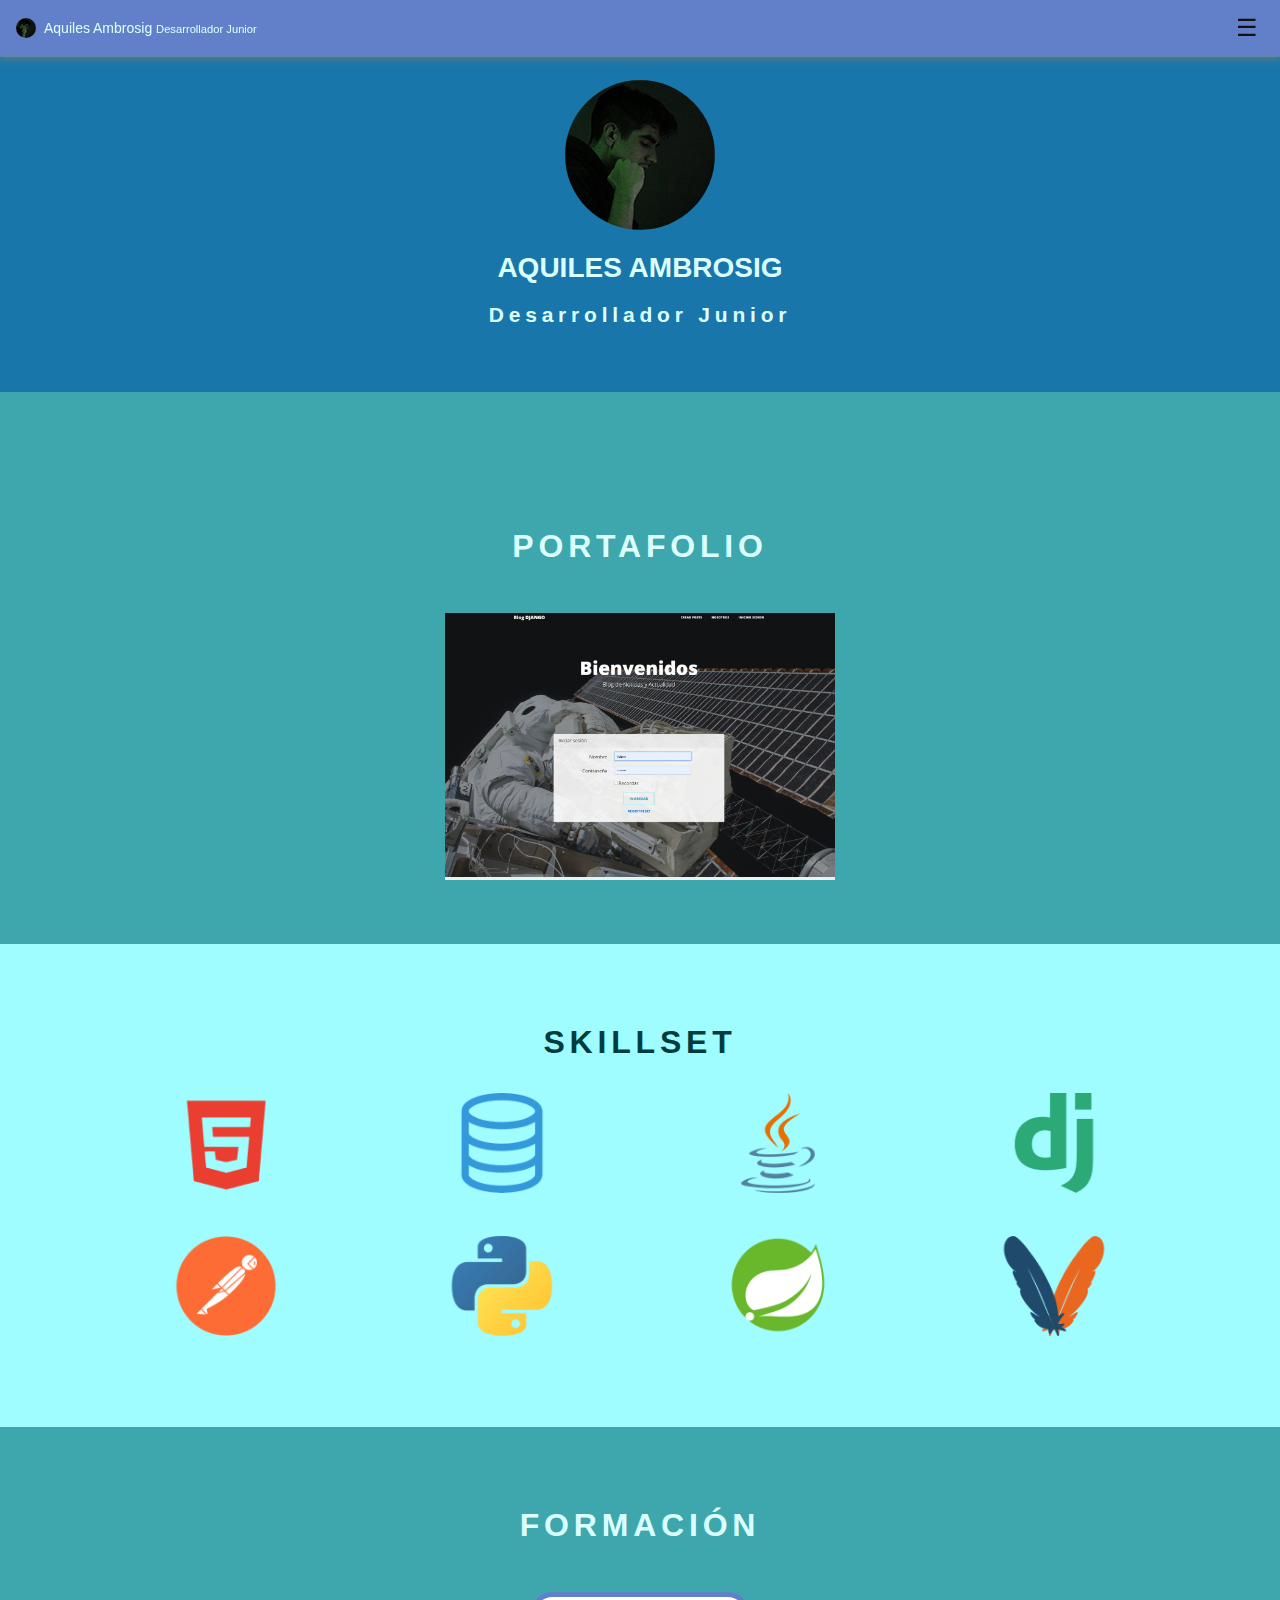
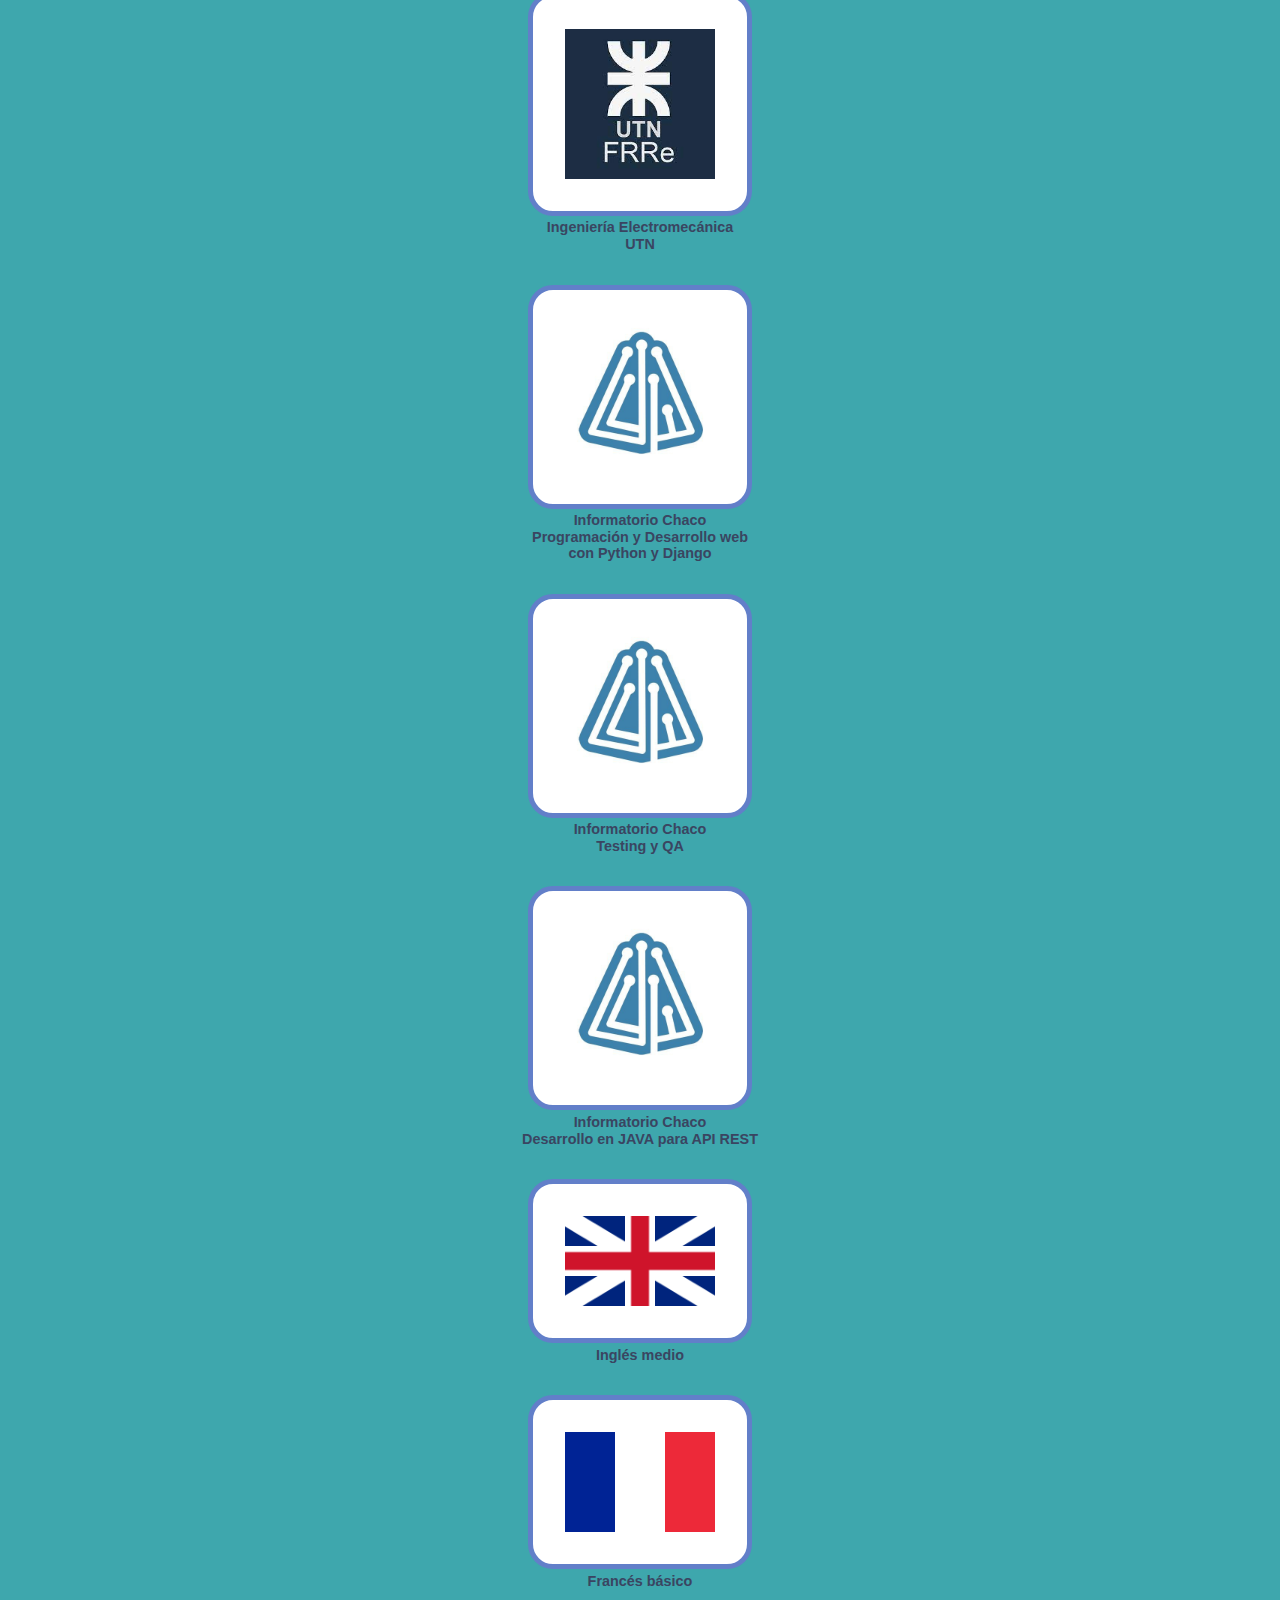
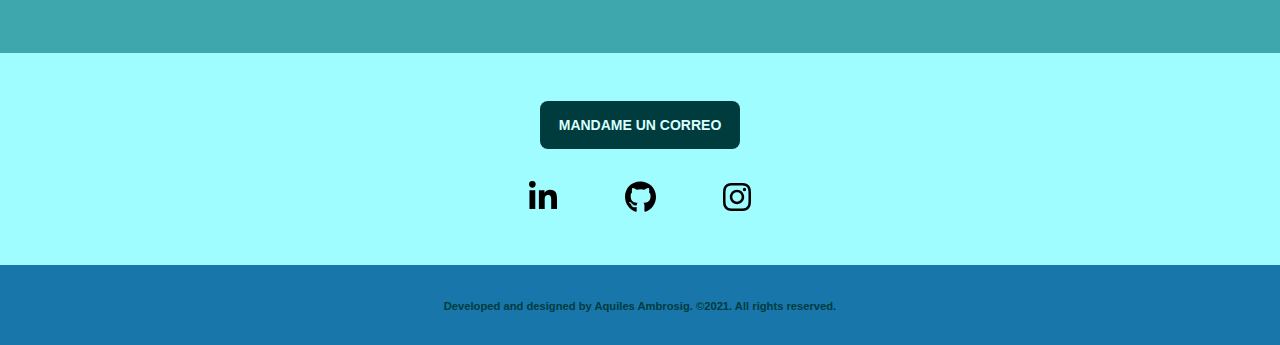
==== commit b8921147: "Aquiles Ambrosig" ====
--- a/index.html
+++ b/index.html
@@ -22,7 +22,7 @@
         src="./img/foto.png"
         alt="logo large"
       />
-      <h1>Ambrosig Ricardo Aquiles</h1>
+      <h1>Aquiles Ambrosig</h1>
       <hr />
       <h2>Desarrollador Junior</h2>
     </header>
@@ -34,7 +34,7 @@
             src="./img/foto_small.png"
             alt="small logo"
           />
-          <span>Ambrosig Ricardo Aquiles <small>Desarrollador Junior</small></span> </a
+          <span>Aquiles Ambrosig <small>Desarrollador Junior</small></span> </a
         ><button id="hamburger">☰</button>
       </div>
       <ul>
